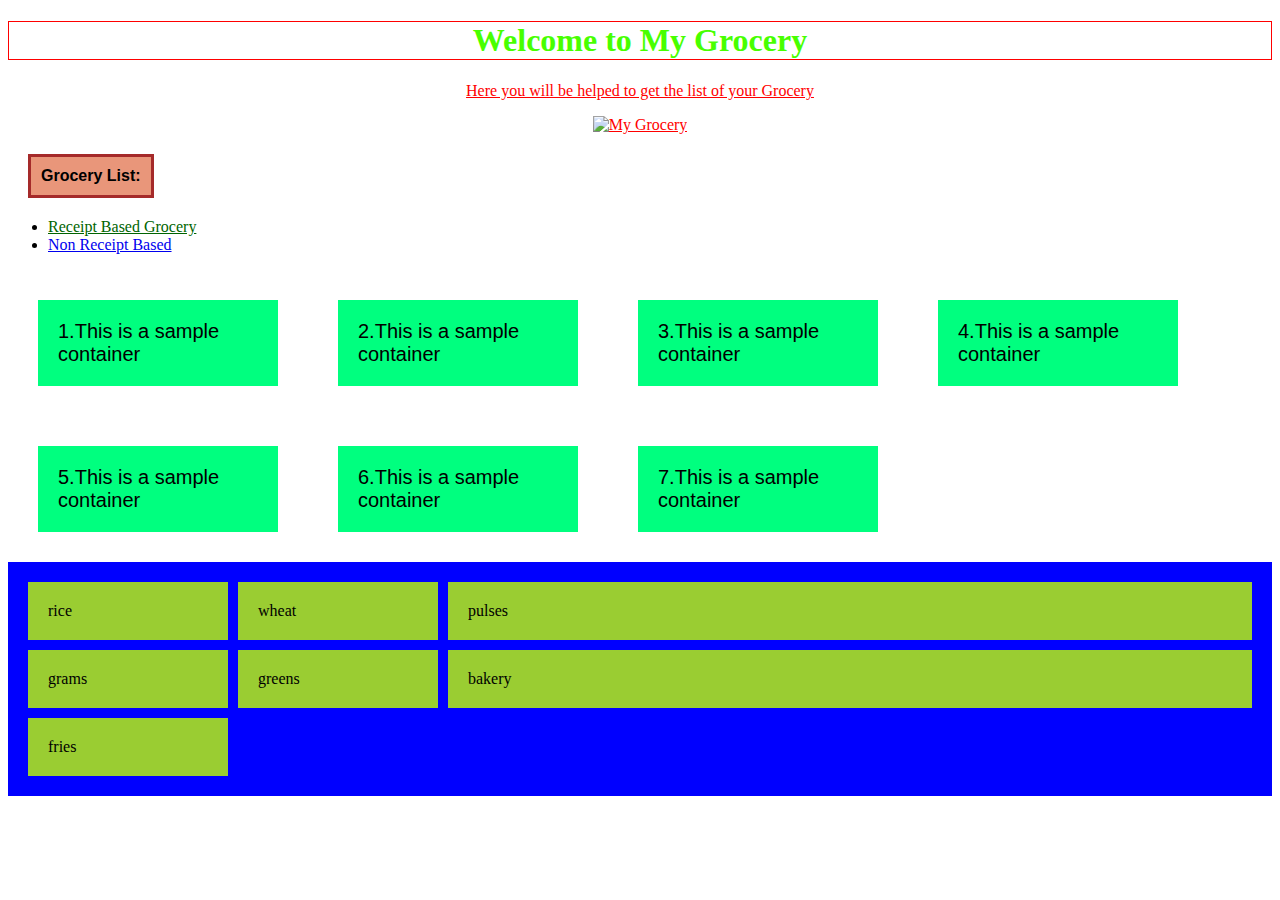
==== HTML/Home.html @ baeef367 "first commit" ====
<!DOCTYPE html>
<html lang="en">
    <head>
        <title>My Grocery</title>
        <link rel="stylesheet" href="styles.css">
        <style>
            div{
                background-color: darksalmon;
                width:fit-content;
                padding:10px;
                margin:20px;
            }
            a[href= "Receipt_Based_Grocery.html"]{
                color:darkgreen

            }
            #container{
                display:flex;
                flex-wrap: wrap;
            }
            #container>dev{
                background-color: springgreen;
                font-size: 20px;
                font-family: Verdana, Geneva, Tahoma, sans-serif;
                margin:30px;
                padding:20px;
                width:200px;
            }
            #container>dev:hover{
                background-color: red;
            }
            #grid{
                display:grid;
                background-color:blue;
                padding:20px;
                column-gap: 10px;
                row-gap: 10px;
                grid-template-columns: 200px 200px auto;
            }
            .grid-item{
                background-color: yellowgreen;
                font-size:medium;
                padding: 20px;
                text-align: justify;
            }
        </style>
    </head>
    <body>

        <h1>Welcome to My Grocery</h1>
        <p>Here you will be helped to get the list of your Grocery</p>

        <p><img src="C:\Users\Sfath\Git1\Gluten27-7\HTML\Save-Money-On-Groceries_UBC-Food-Services.jpg" alt="My Grocery" width = 780></p>

        <h3> <div>Grocery List:</div></h3>
        <ul>
            <li><a href= "Receipt_Based_Grocery.html">Receipt Based Grocery</a></li>
            <li><a href=List_Based_Grocery.html>Non Receipt Based</a></li>
            
        </ul>
        <dev id="container">
            <dev>1.This is a sample container</dev>
            <dev>2.This is a sample container</dev>
            <dev>3.This is a sample container</dev>
            <dev>4.This is a sample container</dev>
            <dev>5.This is a sample container</dev>
            <dev>6.This is a sample container</dev>
            <dev>7.This is a sample container</dev>
            
        </dev>
        <dev id="grid">
            <dev class="grid-item">rice</dev>
            <dev class="grid-item">wheat</dev>
            <dev class="grid-item">pulses</dev>
            <dev class="grid-item">grams</dev>
            <dev class="grid-item">greens</dev>
            <dev class="grid-item">bakery</dev>
            <dev class="grid-item">fries</dev>
        </dev>

    </body>

</html>
---- HTML/styles.css ----
h1 {
    color:rgb(72, 255, 0);
    text-align :center;
    border: 1px red solid;
    
    
}
p{
    color :rgb(255, 0, 0);
    text-align: center;
    text-decoration: underline;
    
}
div{
    background-color: rgb(54, 5, 188);
    width:fit-content;
    padding:10px;
    margin:20px;
    font-family: Verdana, Geneva, Tahoma, sans-serif;
    font-size: medium;
    font-weight: bold;
    border: 3px brown solid;
}
#foo{
    background-color:darkgreen
}
#foo:hover{
    background-color:red
}
@media(min-width:600px){
    #foo{
        background-color:blueviolet}

}
@media(max-width: 599px)
{
    #foo{
    background-color:rgb(255, 0, 119)}
}
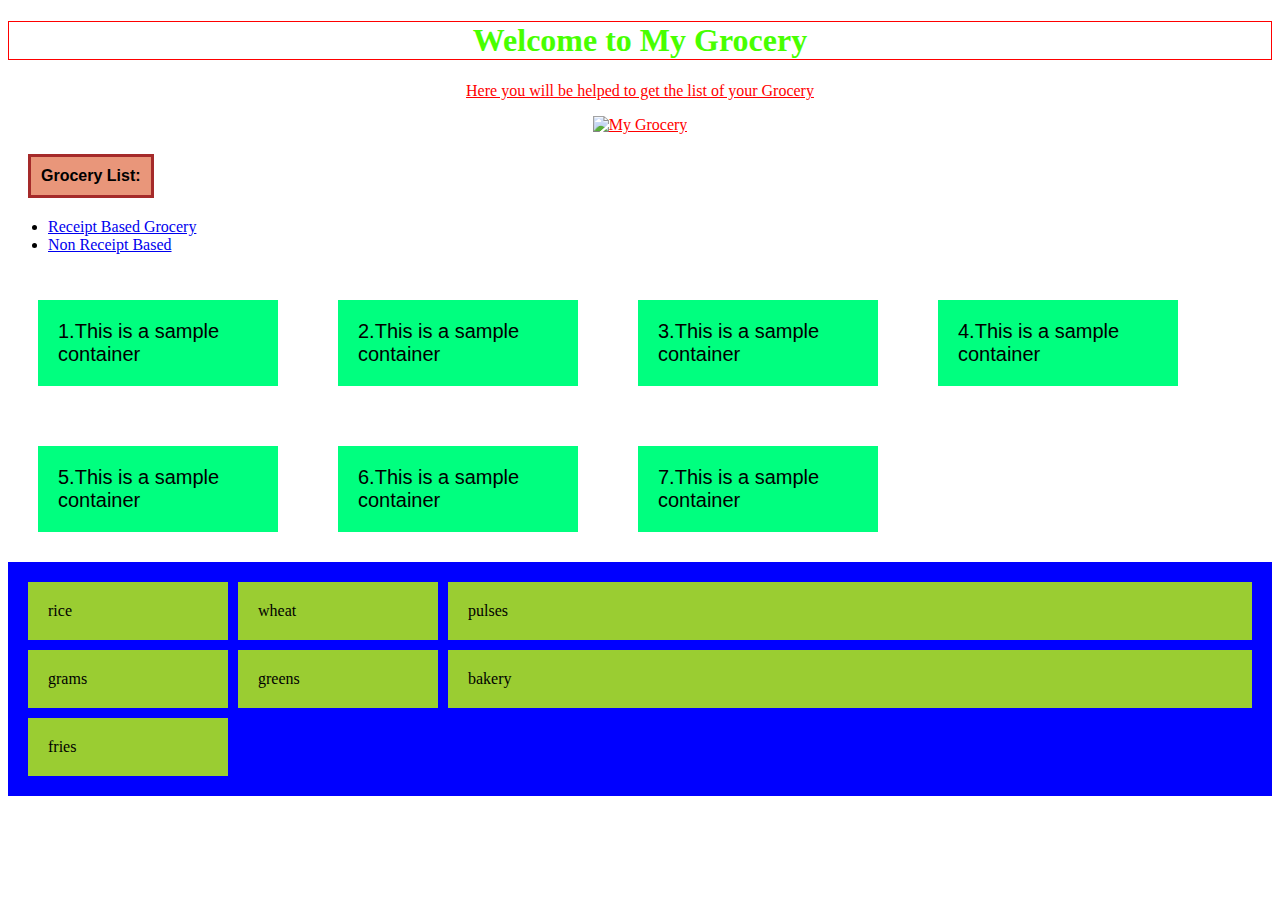
==== commit ff93b380: "changed paths" ====
--- a/HTML/Home.html
+++ b/HTML/Home.html
@@ -50,12 +50,12 @@
         <h1>Welcome to My Grocery</h1>
         <p>Here you will be helped to get the list of your Grocery</p>
 
-        <p><img src="C:\Users\Sfath\Git1\Gluten27-7\HTML\Save-Money-On-Groceries_UBC-Food-Services.jpg" alt="My Grocery" width = 780></p>
+        <p><img src="HTML\Save-Money-On-Groceries_UBC-Food-Services.jpg" alt="My Grocery" width = 780></p>
 
         <h3> <div>Grocery List:</div></h3>
         <ul>
-            <li><a href= "Receipt_Based_Grocery.html">Receipt Based Grocery</a></li>
-            <li><a href=List_Based_Grocery.html>Non Receipt Based</a></li>
+            <li><a href= "HTML\Receipt_Based_Grocery.html">Receipt Based Grocery</a></li>
+            <li><a href=HTML\List_Based_Grocery.html>Non Receipt Based</a></li>
             
         </ul>
         <dev id="container">
